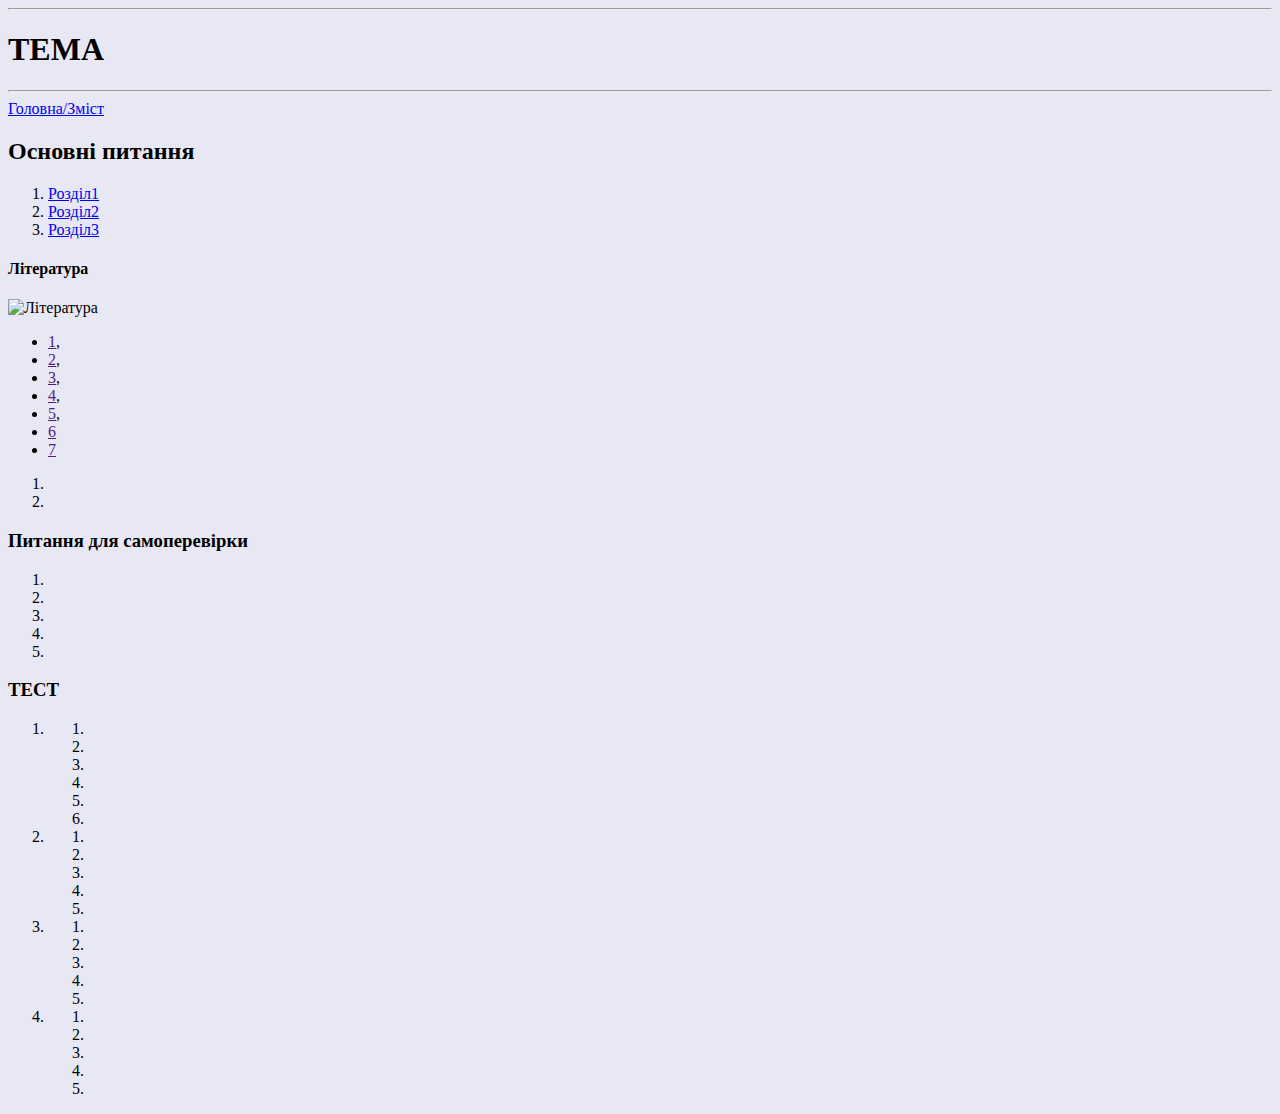
==== topic0.html @ 5ee728a7 "Add files via upload" ====
<!DOCTYPE html>
<html>
<head>
<title>Вступ</title>
<meta http-equiv="content-type" content="text/html; charset=utf-8">
 <meta http-equiv="X-UA-Compatible" content="IE=edge">

<link href="../css/style.css" rel="stylesheet" media="screen">
<link href="css/fonts.css" rel="stylesheet" media="screen">
</head>
<body style="background: #e8e8f4;">
<div class="text">
<hr>
<h1>
	ТЕМА 


</h1>
<hr>
<a href="../index.html">Головна/Зміст</a>
<h2>Основні питання</h2>
<ol>
	<li><a href="#regulation"> Розділ1</a></li>
	<li><a href="#licence">Розділ2</a></li>
	<li><a href="#reg">Розділ3</a></li>
</ol>
<h4>Література</h4>
<img src="../img/book.png" width="40" height="40" alt="Література">
<ul class="no-style-list horizontal-list" >
	<li><a href="">1</a>,</li>
	<li><a href="">2</a>, </li>
	<li><a href="">3</a>,</li>
	<li><a href="">4</a>, </li>
	<li><a href="">5</a>, </li>
	<li><a href="">6</a> </li>
	<li><a href="">7</a> </li>
	
	
</ul>
<ol class="bold-list">
  <li id=""></li>
  <li id=""></li>

</ol>
<h3 class="questions"> Питання для самоперевірки</h3>
<ol class="normal-list">
<li></li>
<li></li>
<li></li>
<li></li>
<li></li>

</ol>
<h3 class="questions"> ТЕСТ </h3>
<ol class="normal-list">
<li><i></i>
<ol class="test">
<li></li>
<li></li>
<li></li>
<li></li>
<li></li>
<li></li>
</ol>
</li>
<li><i></i>

<ol class="test">
	<li></li>
	<li></li>
	<li></li>
	<li></li>
	<li></li>
</ol>
</li>
<li><i></i>
 <ol class="test">
 	<li></li>
 	<li></li>
 	<li></li>
 	<li></li>
 	<li></li>
 </ol>

</li>
<li><i></i>
 <ol class="test">
 	<li></li>
 	<li></li>
 	<li></li>
 	<li></li>
 	<li></li>
 </ol>

</li>
</ol>
</div>



</body>
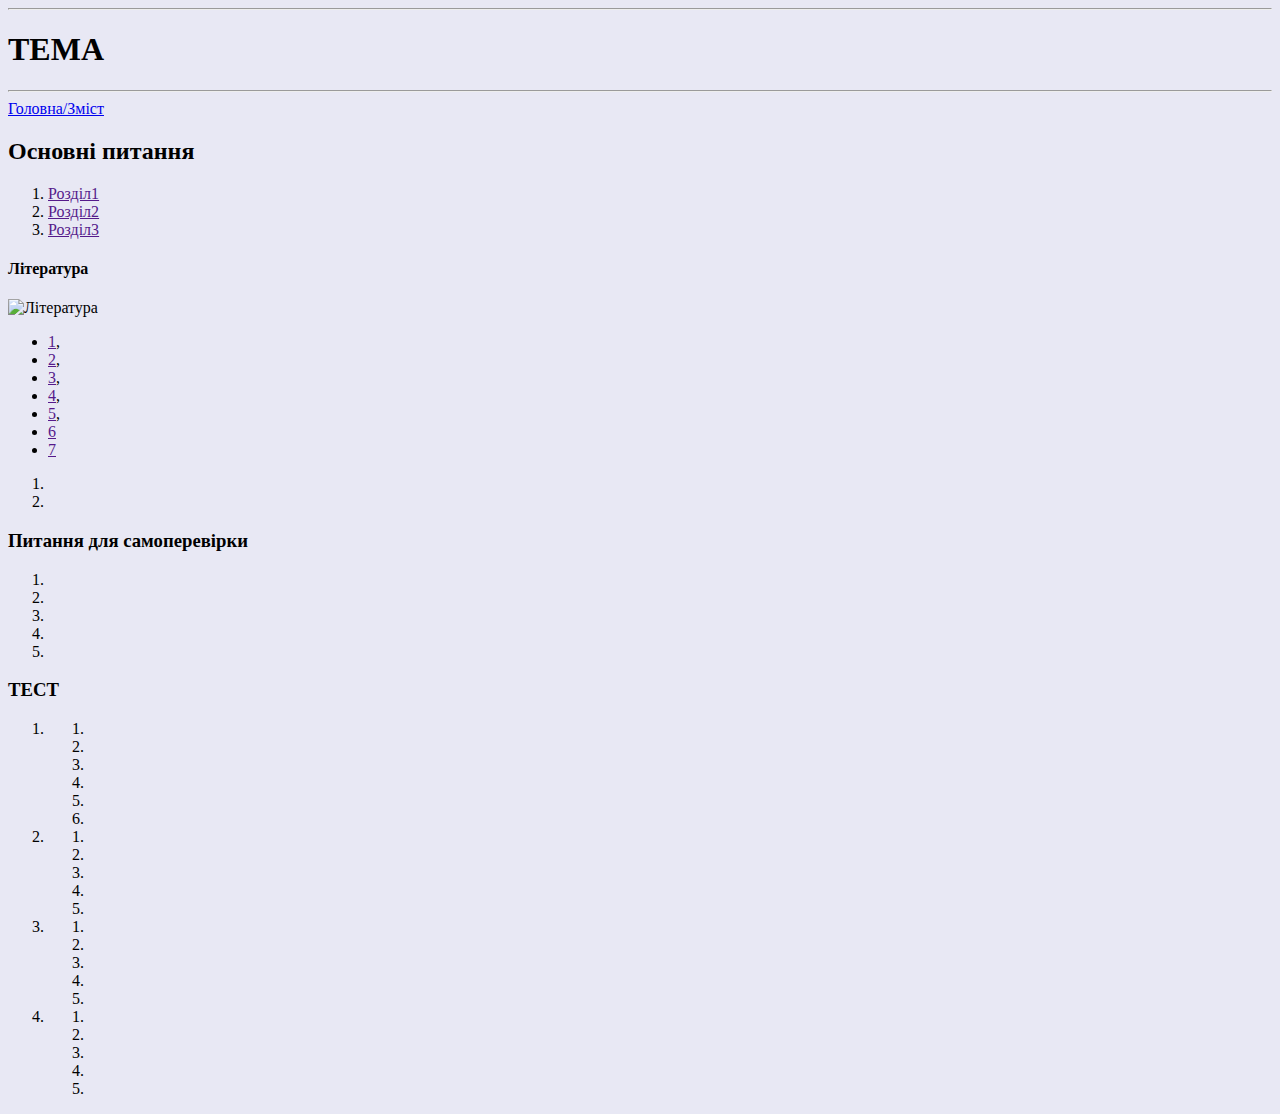
==== commit 966ac647: "Update topic0.html" ====
--- a/topic0.html
+++ b/topic0.html
@@ -20,9 +20,9 @@
 <a href="../index.html">Головна/Зміст</a>
 <h2>Основні питання</h2>
 <ol>
-	<li><a href="#regulation"> Розділ1</a></li>
-	<li><a href="#licence">Розділ2</a></li>
-	<li><a href="#reg">Розділ3</a></li>
+	<li><a href=""> Розділ1</a></li>
+	<li><a href="">Розділ2</a></li>
+	<li><a href="">Розділ3</a></li>
 </ol>
 <h4>Література</h4>
 <img src="../img/book.png" width="40" height="40" alt="Література">
@@ -98,4 +98,4 @@
 
 
 
-</body>+</body>
